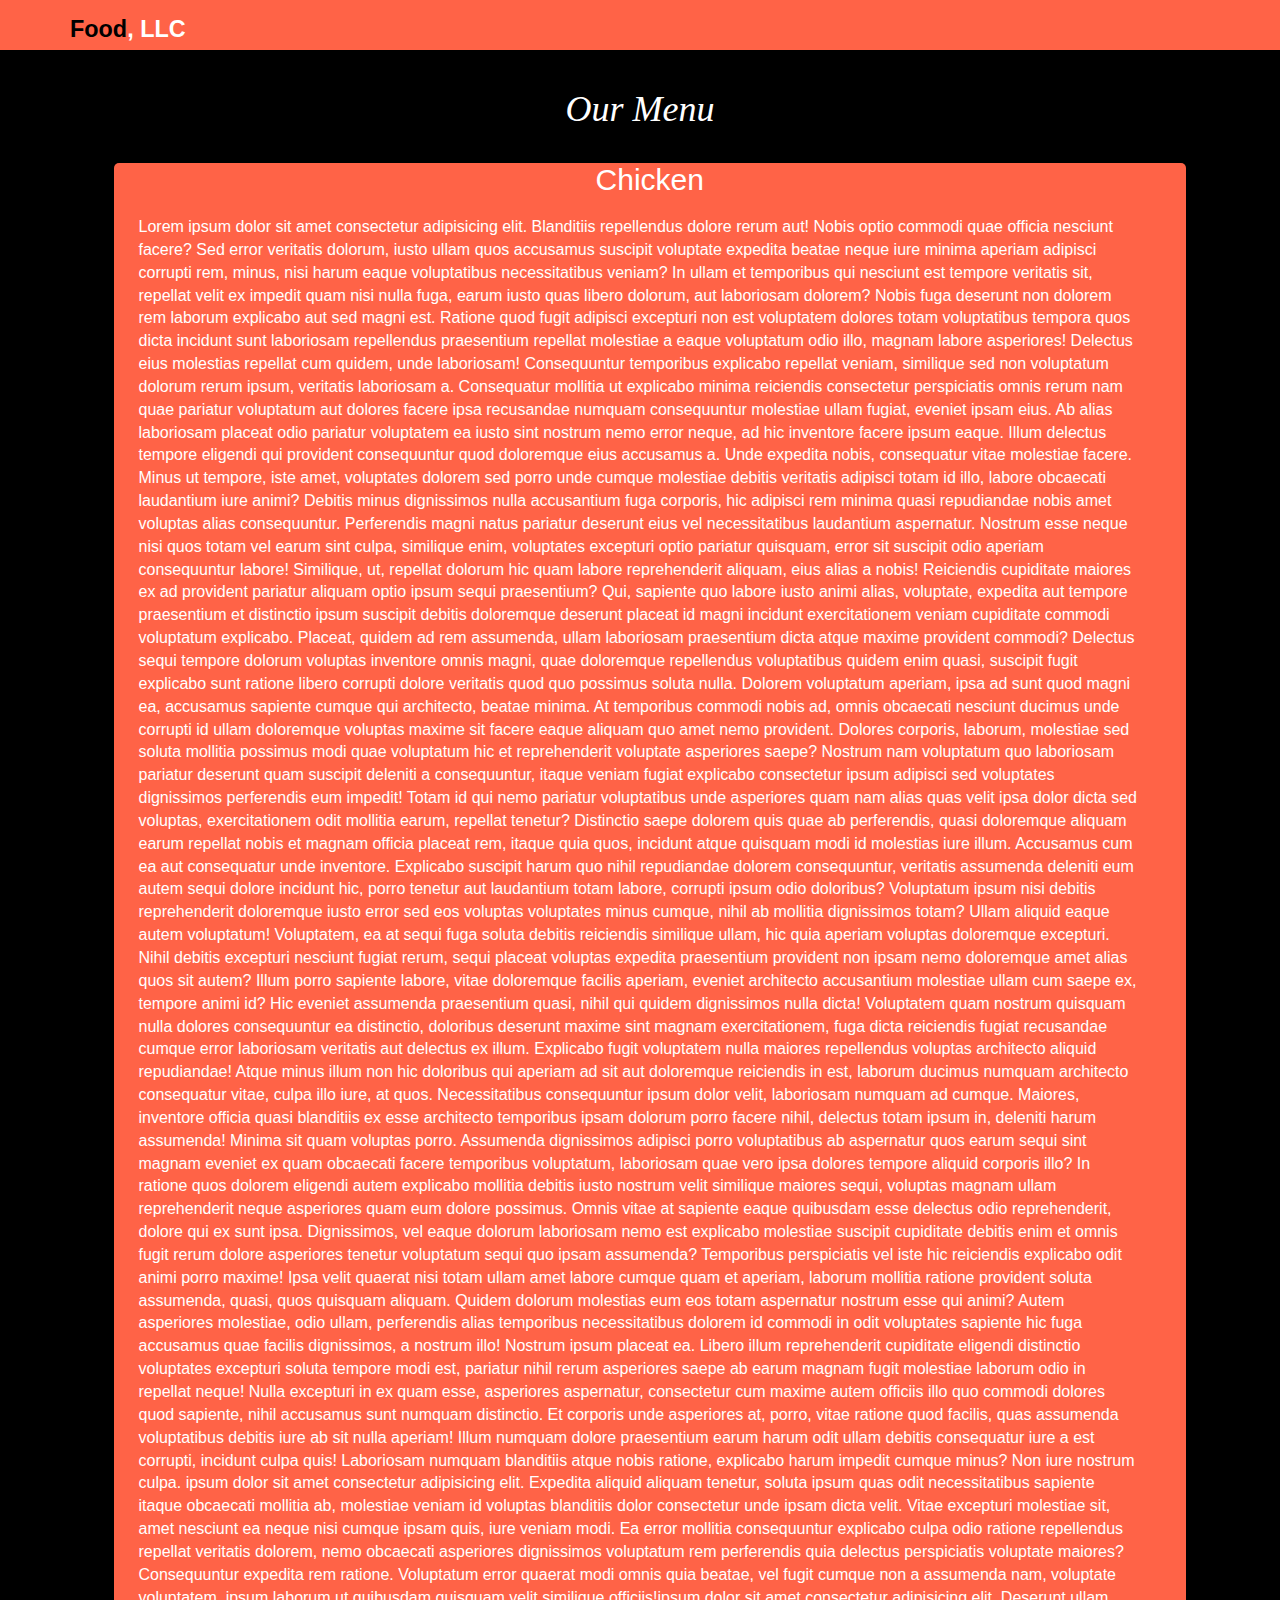
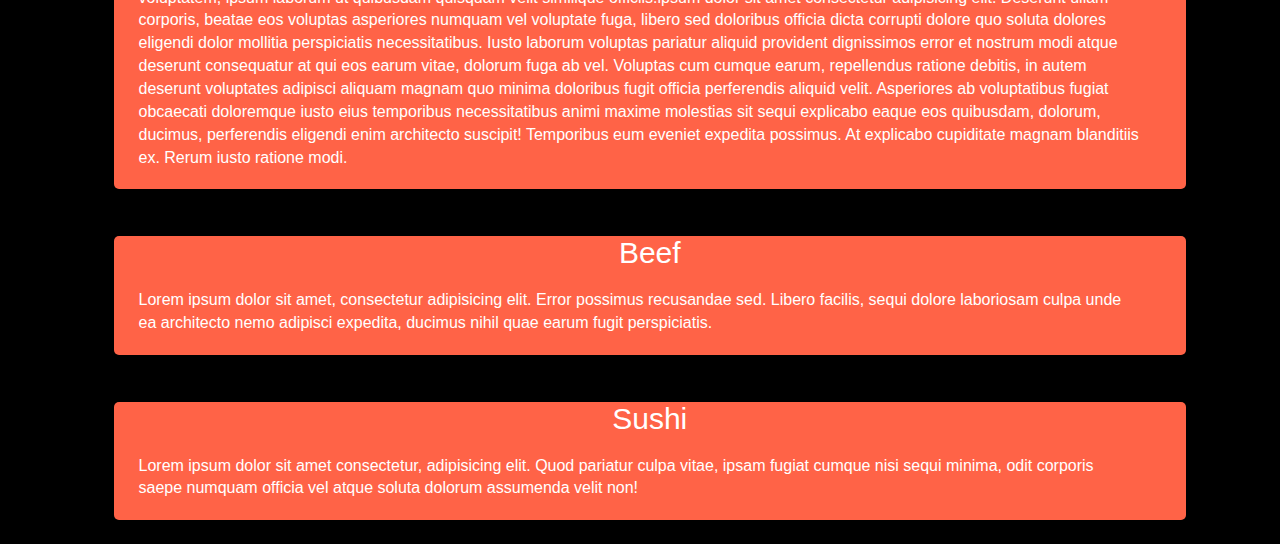
==== mod3-solution/index.html @ ea2f755d "mod by danny235" ====
<!DOCTYPE html>
<html lang="en">

<head>
    <meta charset="UTF-8">
    <meta name="viewport" content="width=device-width, initial-scale=1.0">
    <meta http-equiv="X-UA-Compatible" content="ie=edge">
    <title>Document</title>
    <link rel="stylesheet" href="css/bootstrap.min.css">
    <link rel="stylesheet" href="./css/style.css">
</head>

<body>
    <header>
        <nav id="header-nav" class="navbar navbar-default">
            <div class="container">
                <!-- Brand and toggle get grouped for better mobile display -->
                <div class="navbar-header">
                    <div>
                        <a class="navbar-brand" href="index.html">
                            <h1><span>Food</span>, LLC</h1>
                        </a>
                    </div>

                    <button type="button" class="visible-xs navbar-toggle collapsed" data-toggle="collapse" data-target="#navbarMenu"
                        aria-expanded="false">
                        <span class="sr-only">Toggle navigation</span>
                        <span class="icon-bar"></span>
                        <span class="icon-bar"></span>
                        <span class="icon-bar"></span>
                    </button>
                </div><!-- End of brand and toggle -->

                <!-- Button content -->
                <div id="navbarMenu" class="collapse navbar-collapse">
                    <ul class="visible-xs navbar-nav nav navbar-right">
                        <li><a href="#">Chicken</a></li>
                        <li><a href="#">Beef</a></li>
                        <li><a href="#">Fish</a></li>
                    </ul>
                </div><!--End of Button content-->
            </div><!-- end of div with class container -->
        </nav><!-- end of nav -->
    </header><!-- end of header -->



    <!--body-->
    <div class="container">
        <h1 id="pageHeading" class="text-center">Our Menu</h1>
        <div class="row">
            <section class="col-xs-11">
                <h2>Chicken</h2>
                <p>Lorem ipsum dolor sit amet consectetur adipisicing elit. Blanditiis repellendus dolore rerum aut!
                    Nobis optio commodi quae officia nesciunt facere? Sed error veritatis dolorum, iusto ullam quos
                    accusamus suscipit voluptate expedita beatae neque iure minima aperiam adipisci corrupti rem, minus,
                    nisi harum eaque voluptatibus necessitatibus veniam? In ullam et temporibus qui nesciunt est tempore
                    veritatis sit, repellat velit ex impedit quam nisi nulla fuga, earum iusto quas libero dolorum, aut
                    laboriosam dolorem? Nobis fuga deserunt non dolorem rem laborum explicabo aut sed magni est. Ratione
                    quod fugit adipisci excepturi non est voluptatem dolores totam voluptatibus tempora quos dicta
                    incidunt sunt laboriosam repellendus praesentium repellat molestiae a eaque voluptatum odio illo,
                    magnam labore asperiores! Delectus eius molestias repellat cum quidem, unde laboriosam! Consequuntur
                    temporibus explicabo repellat veniam, similique sed non voluptatum dolorum rerum ipsum, veritatis
                    laboriosam a. Consequatur mollitia ut explicabo minima reiciendis consectetur perspiciatis omnis
                    rerum nam quae pariatur voluptatum aut dolores facere ipsa recusandae numquam consequuntur molestiae
                    ullam fugiat, eveniet ipsam eius. Ab alias laboriosam placeat odio pariatur voluptatem ea iusto sint
                    nostrum nemo error neque, ad hic inventore facere ipsum eaque. Illum delectus tempore eligendi qui
                    provident consequuntur quod doloremque eius accusamus a. Unde expedita nobis, consequatur vitae
                    molestiae facere. Minus ut tempore, iste amet, voluptates dolorem sed porro unde cumque molestiae
                    debitis veritatis adipisci totam id illo, labore obcaecati laudantium iure animi? Debitis minus
                    dignissimos nulla accusantium fuga corporis, hic adipisci rem minima quasi repudiandae nobis amet
                    voluptas alias consequuntur. Perferendis magni natus pariatur deserunt eius vel necessitatibus
                    laudantium aspernatur. Nostrum esse neque nisi quos totam vel earum sint culpa, similique enim,
                    voluptates excepturi optio pariatur quisquam, error sit suscipit odio aperiam consequuntur labore!
                    Similique, ut, repellat dolorum hic quam labore reprehenderit aliquam, eius alias a nobis!
                    Reiciendis cupiditate maiores ex ad provident pariatur aliquam optio ipsum sequi praesentium? Qui,
                    sapiente quo labore iusto animi alias, voluptate, expedita aut tempore praesentium et distinctio
                    ipsum suscipit debitis doloremque deserunt placeat id magni incidunt exercitationem veniam
                    cupiditate commodi voluptatum explicabo. Placeat, quidem ad rem assumenda, ullam laboriosam
                    praesentium dicta atque maxime provident commodi? Delectus sequi tempore dolorum voluptas inventore
                    omnis magni, quae doloremque repellendus voluptatibus quidem enim quasi, suscipit fugit explicabo
                    sunt ratione libero corrupti dolore veritatis quod quo possimus soluta nulla. Dolorem voluptatum
                    aperiam, ipsa ad sunt quod magni ea, accusamus sapiente cumque qui architecto, beatae minima. At
                    temporibus commodi nobis ad, omnis obcaecati nesciunt ducimus unde corrupti id ullam doloremque
                    voluptas maxime sit facere eaque aliquam quo amet nemo provident. Dolores corporis, laborum,
                    molestiae sed soluta mollitia possimus modi quae voluptatum hic et reprehenderit voluptate
                    asperiores saepe? Nostrum nam voluptatum quo laboriosam pariatur deserunt quam suscipit deleniti a
                    consequuntur, itaque veniam fugiat explicabo consectetur ipsum adipisci sed voluptates dignissimos
                    perferendis eum impedit! Totam id qui nemo pariatur voluptatibus unde asperiores quam nam alias quas
                    velit ipsa dolor dicta sed voluptas, exercitationem odit mollitia earum, repellat tenetur?
                    Distinctio saepe dolorem quis quae ab perferendis, quasi doloremque aliquam earum repellat nobis et
                    magnam officia placeat rem, itaque quia quos, incidunt atque quisquam modi id molestias iure illum.
                    Accusamus cum ea aut consequatur unde inventore. Explicabo suscipit harum quo nihil repudiandae
                    dolorem consequuntur, veritatis assumenda deleniti eum autem sequi dolore incidunt hic, porro
                    tenetur aut laudantium totam labore, corrupti ipsum odio doloribus? Voluptatum ipsum nisi debitis
                    reprehenderit doloremque iusto error sed eos voluptas voluptates minus cumque, nihil ab mollitia
                    dignissimos totam? Ullam aliquid eaque autem voluptatum! Voluptatem, ea at sequi fuga soluta debitis
                    reiciendis similique ullam, hic quia aperiam voluptas doloremque excepturi. Nihil debitis excepturi
                    nesciunt fugiat rerum, sequi placeat voluptas expedita praesentium provident non ipsam nemo
                    doloremque amet alias quos sit autem? Illum porro sapiente labore, vitae doloremque facilis aperiam,
                    eveniet architecto accusantium molestiae ullam cum saepe ex, tempore animi id? Hic eveniet assumenda
                    praesentium quasi, nihil qui quidem dignissimos nulla dicta! Voluptatem quam nostrum quisquam nulla
                    dolores consequuntur ea distinctio, doloribus deserunt maxime sint magnam exercitationem, fuga dicta
                    reiciendis fugiat recusandae cumque error laboriosam veritatis aut delectus ex illum. Explicabo
                    fugit voluptatem nulla maiores repellendus voluptas architecto aliquid repudiandae! Atque minus
                    illum non hic doloribus qui aperiam ad sit aut doloremque reiciendis in est, laborum ducimus numquam
                    architecto consequatur vitae, culpa illo iure, at quos. Necessitatibus consequuntur ipsum dolor
                    velit, laboriosam numquam ad cumque. Maiores, inventore officia quasi blanditiis ex esse architecto
                    temporibus ipsam dolorum porro facere nihil, delectus totam ipsum in, deleniti harum assumenda!
                    Minima sit quam voluptas porro. Assumenda dignissimos adipisci porro voluptatibus ab aspernatur quos
                    earum sequi sint magnam eveniet ex quam obcaecati facere temporibus voluptatum, laboriosam quae vero
                    ipsa dolores tempore aliquid corporis illo? In ratione quos dolorem eligendi autem explicabo
                    mollitia debitis iusto nostrum velit similique maiores sequi, voluptas magnam ullam reprehenderit
                    neque asperiores quam eum dolore possimus. Omnis vitae at sapiente eaque quibusdam esse delectus
                    odio reprehenderit, dolore qui ex sunt ipsa. Dignissimos, vel eaque dolorum laboriosam nemo est
                    explicabo molestiae suscipit cupiditate debitis enim et omnis fugit rerum dolore asperiores tenetur
                    voluptatum sequi quo ipsam assumenda? Temporibus perspiciatis vel iste hic reiciendis explicabo odit
                    animi porro maxime! Ipsa velit quaerat nisi totam ullam amet labore cumque quam et aperiam, laborum
                    mollitia ratione provident soluta assumenda, quasi, quos quisquam aliquam. Quidem dolorum molestias
                    eum eos totam aspernatur nostrum esse qui animi? Autem asperiores molestiae, odio ullam, perferendis
                    alias temporibus necessitatibus dolorem id commodi in odit voluptates sapiente hic fuga accusamus
                    quae facilis dignissimos, a nostrum illo! Nostrum ipsum placeat ea. Libero illum reprehenderit
                    cupiditate eligendi distinctio voluptates excepturi soluta tempore modi est, pariatur nihil rerum
                    asperiores saepe ab earum magnam fugit molestiae laborum odio in repellat neque! Nulla excepturi in
                    ex quam esse, asperiores aspernatur, consectetur cum maxime autem officiis illo quo commodi dolores
                    quod sapiente, nihil accusamus sunt numquam distinctio. Et corporis unde asperiores at, porro, vitae
                    ratione quod facilis, quas assumenda voluptatibus debitis iure ab sit nulla aperiam! Illum numquam
                    dolore praesentium earum harum odit ullam debitis consequatur iure a est corrupti, incidunt culpa
                    quis! Laboriosam numquam blanditiis atque nobis ratione, explicabo harum impedit cumque minus? Non
                    iure nostrum culpa. ipsum dolor sit amet consectetur adipisicing elit. Expedita aliquid aliquam
                    tenetur, soluta ipsum quas odit necessitatibus sapiente itaque obcaecati mollitia ab, molestiae
                    veniam id voluptas blanditiis dolor consectetur unde ipsam dicta velit. Vitae excepturi molestiae
                    sit, amet nesciunt ea neque nisi cumque ipsam quis, iure veniam modi. Ea error mollitia consequuntur
                    explicabo culpa odio ratione repellendus repellat veritatis dolorem, nemo obcaecati asperiores
                    dignissimos voluptatum rem perferendis quia delectus perspiciatis voluptate maiores? Consequuntur
                    expedita rem ratione. Voluptatum error quaerat modi omnis quia beatae, vel fugit cumque non a
                    assumenda nam, voluptate voluptatem, ipsum laborum ut quibusdam quisquam velit similique
                    officiis!ipsum dolor sit amet consectetur adipisicing elit. Deserunt ullam corporis, beatae eos
                    voluptas asperiores numquam vel voluptate fuga, libero sed doloribus officia dicta corrupti dolore
                    quo soluta dolores eligendi dolor mollitia perspiciatis necessitatibus. Iusto laborum voluptas
                    pariatur aliquid provident dignissimos error et nostrum modi atque deserunt consequatur at qui eos
                    earum vitae, dolorum fuga ab vel. Voluptas cum cumque earum, repellendus ratione debitis, in autem
                    deserunt voluptates adipisci aliquam magnam quo minima doloribus fugit officia perferendis aliquid
                    velit. Asperiores ab voluptatibus fugiat obcaecati doloremque iusto eius temporibus necessitatibus
                    animi maxime molestias sit sequi explicabo eaque eos quibusdam, dolorum, ducimus, perferendis
                    eligendi enim architecto suscipit! Temporibus eum eveniet expedita possimus. At explicabo cupiditate
                    magnam blanditiis ex. Rerum iusto ratione modi.</p>
            </section>
            <section class="col-xs-11">
                <h2>Beef</h2>
                <p>Lorem ipsum dolor sit amet, consectetur adipisicing elit. Error possimus recusandae sed. Libero
                    facilis, sequi dolore laboriosam culpa unde ea architecto nemo adipisci expedita, ducimus nihil quae
                    earum fugit perspiciatis.</p>
            </section>
            <section class="col-xs-11">
                <h2>Sushi</h2>
                <p>Lorem ipsum dolor sit amet consectetur, adipisicing elit. Quod pariatur culpa vitae, ipsam fugiat
                    cumque nisi sequi minima, odit corporis saepe numquam officia vel atque soluta dolorum assumenda
                    velit non!</p>
            </section>
        </div>
    </div>








    <!-- jQuery (Bootstrap JS plugins depend on it) -->
    <script src="js/jquery-1.11.3.min.js"></script>
    <script src="js/bootstrap.min.js"></script>
</body>

</html>
---- mod3-solution/css/style.css ----
body {
    font-size: 16px;
    font-family: 'Oxygen', sans-serif;
    background: black;
    overflow: auto;
}

/* HEADER */
#header-nav {
    background-color:tomato;
    border-radius: 0;
    border: 0;
}

.navbar-brand {
    padding-top: 25px;
}

.navbar-brand h1 { /*Business name */
    color: #fff;
    margin: 0;
    font-weight: bold;
    line-height: .35;
    font-size: 1.3em;
}

.navbar-brand h1 span {
    color: black;
}

.navbar-brand a:hover, .navbar-brand a:focus {
    text-decoration: none;
}

.navbar-default .navbar-toggle:focus, .navbar-default .navbar-toggle:hover { /* Toggle Button */
    background: black;
}

#nav-list {
    margin-top: 10px;
}

.navbar-default .navbar-nav>li>a {/* Button content */
    color: #fff;
}

.navbar-default .navbar-nav li a:hover, .navbar-default .navbar-nav li a:focus {
    color: black;
    cursor: pointer;
}

.nav>li>a {
    color: #951C49;
    text-align: center;
}
/* End of Header */

/* Content */
#pageHeading {
    color: #fff;
    font-style: italic;
    font-family: cursive;
}

.row section {
    margin: 2% 1% 2% 5%;
    background: tomato;
    color: #fff;
    border-radius: 5px;
}

section p {
    padding: 10px;
    width: 98%;
}

section h2 {
    margin: 0 0 10px;
    text-align: center;
}
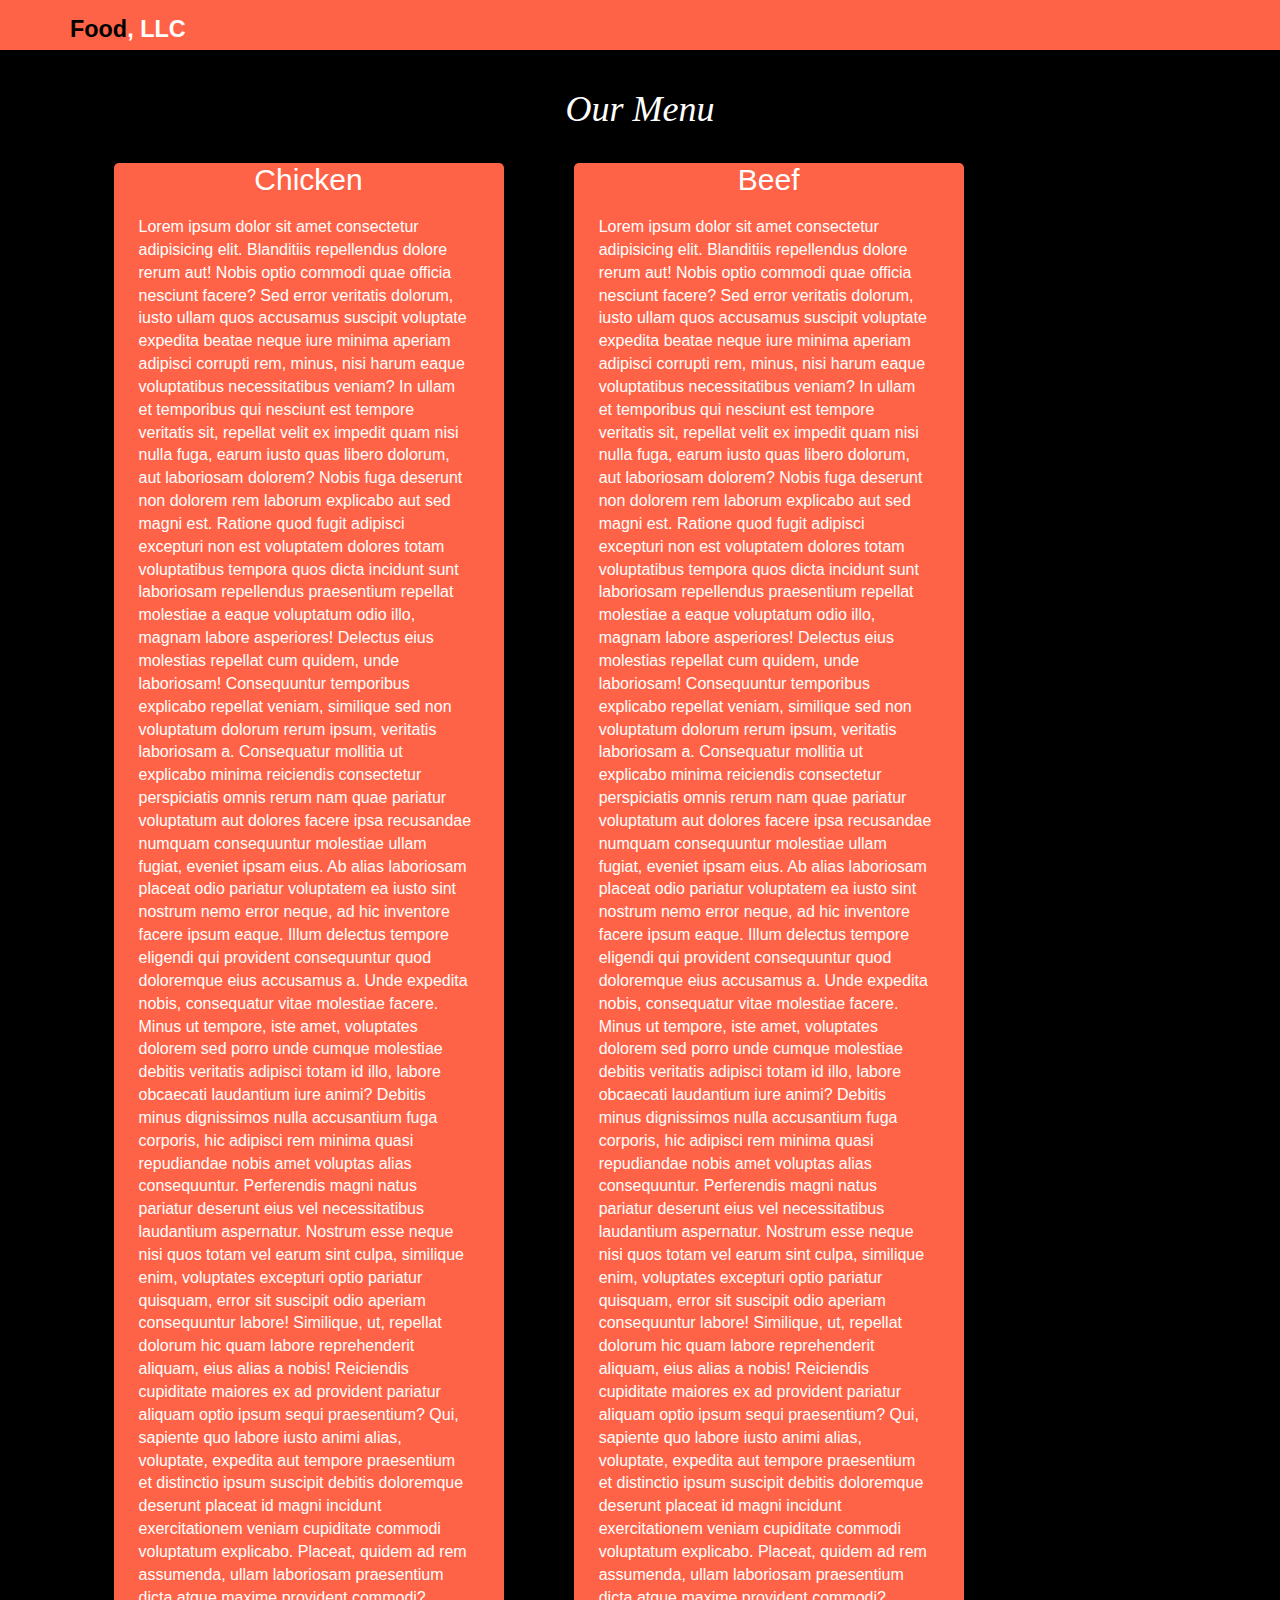
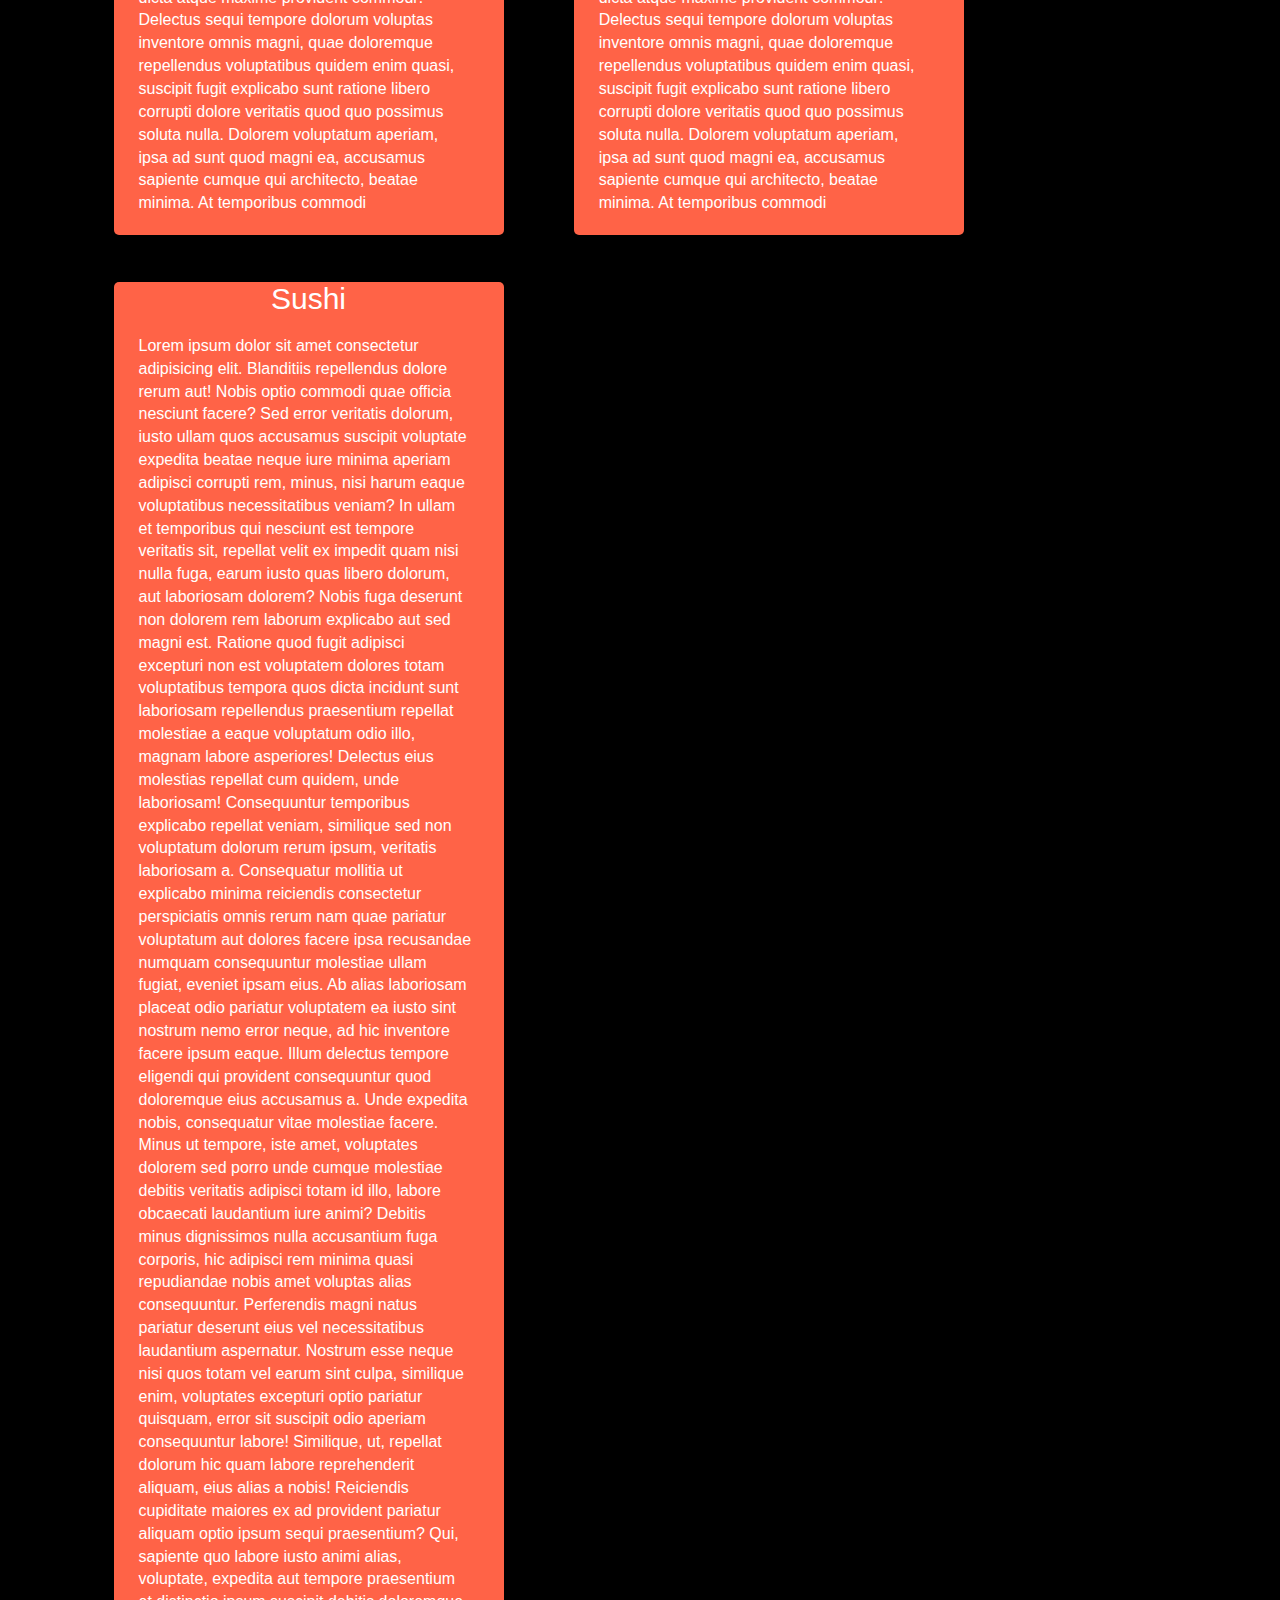
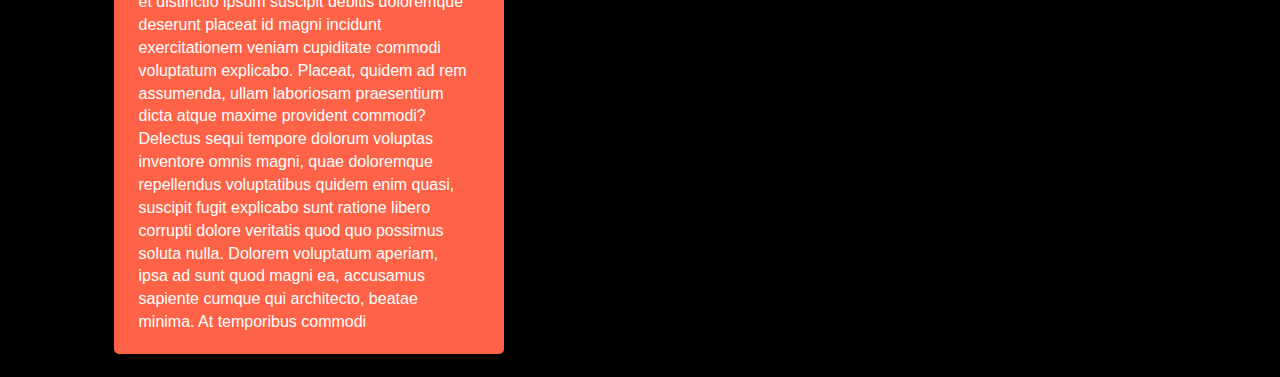
==== commit 02d1c2b8: "title" ====
--- a/mod3-solution/index.html
+++ b/mod3-solution/index.html
@@ -5,7 +5,7 @@
     <meta charset="UTF-8">
     <meta name="viewport" content="width=device-width, initial-scale=1.0">
     <meta http-equiv="X-UA-Compatible" content="ie=edge">
-    <title>Document</title>
+    <title>Food, LLC</title>
     <link rel="stylesheet" href="css/bootstrap.min.css">
     <link rel="stylesheet" href="./css/style.css">
 </head>
@@ -34,9 +34,9 @@
                 <!-- Button content -->
                 <div id="navbarMenu" class="collapse navbar-collapse">
                     <ul class="visible-xs navbar-nav nav navbar-right">
-                        <li><a href="#">Chicken</a></li>
-                        <li><a href="#">Beef</a></li>
-                        <li><a href="#">Fish</a></li>
+                        <li><a href="#chicken">Chicken</a></li>
+                        <li><a href="#beef">Beef</a></li>
+                        <li><a href="#sushi">Sushi</a></li>
                     </ul>
                 </div><!--End of Button content-->
             </div><!-- end of div with class container -->
@@ -49,7 +49,7 @@
     <div class="container">
         <h1 id="pageHeading" class="text-center">Our Menu</h1>
         <div class="row">
-            <section class="col-xs-11">
+            <section id="chicken" class="col-xs-12 col-sm-6 col-md-4">
                 <h2>Chicken</h2>
                 <p>Lorem ipsum dolor sit amet consectetur adipisicing elit. Blanditiis repellendus dolore rerum aut!
                     Nobis optio commodi quae officia nesciunt facere? Sed error veritatis dolorum, iusto ullam quos
@@ -81,82 +81,75 @@
                     omnis magni, quae doloremque repellendus voluptatibus quidem enim quasi, suscipit fugit explicabo
                     sunt ratione libero corrupti dolore veritatis quod quo possimus soluta nulla. Dolorem voluptatum
                     aperiam, ipsa ad sunt quod magni ea, accusamus sapiente cumque qui architecto, beatae minima. At
-                    temporibus commodi nobis ad, omnis obcaecati nesciunt ducimus unde corrupti id ullam doloremque
-                    voluptas maxime sit facere eaque aliquam quo amet nemo provident. Dolores corporis, laborum,
-                    molestiae sed soluta mollitia possimus modi quae voluptatum hic et reprehenderit voluptate
-                    asperiores saepe? Nostrum nam voluptatum quo laboriosam pariatur deserunt quam suscipit deleniti a
-                    consequuntur, itaque veniam fugiat explicabo consectetur ipsum adipisci sed voluptates dignissimos
-                    perferendis eum impedit! Totam id qui nemo pariatur voluptatibus unde asperiores quam nam alias quas
-                    velit ipsa dolor dicta sed voluptas, exercitationem odit mollitia earum, repellat tenetur?
-                    Distinctio saepe dolorem quis quae ab perferendis, quasi doloremque aliquam earum repellat nobis et
-                    magnam officia placeat rem, itaque quia quos, incidunt atque quisquam modi id molestias iure illum.
-                    Accusamus cum ea aut consequatur unde inventore. Explicabo suscipit harum quo nihil repudiandae
-                    dolorem consequuntur, veritatis assumenda deleniti eum autem sequi dolore incidunt hic, porro
-                    tenetur aut laudantium totam labore, corrupti ipsum odio doloribus? Voluptatum ipsum nisi debitis
-                    reprehenderit doloremque iusto error sed eos voluptas voluptates minus cumque, nihil ab mollitia
-                    dignissimos totam? Ullam aliquid eaque autem voluptatum! Voluptatem, ea at sequi fuga soluta debitis
-                    reiciendis similique ullam, hic quia aperiam voluptas doloremque excepturi. Nihil debitis excepturi
-                    nesciunt fugiat rerum, sequi placeat voluptas expedita praesentium provident non ipsam nemo
-                    doloremque amet alias quos sit autem? Illum porro sapiente labore, vitae doloremque facilis aperiam,
-                    eveniet architecto accusantium molestiae ullam cum saepe ex, tempore animi id? Hic eveniet assumenda
-                    praesentium quasi, nihil qui quidem dignissimos nulla dicta! Voluptatem quam nostrum quisquam nulla
-                    dolores consequuntur ea distinctio, doloribus deserunt maxime sint magnam exercitationem, fuga dicta
-                    reiciendis fugiat recusandae cumque error laboriosam veritatis aut delectus ex illum. Explicabo
-                    fugit voluptatem nulla maiores repellendus voluptas architecto aliquid repudiandae! Atque minus
-                    illum non hic doloribus qui aperiam ad sit aut doloremque reiciendis in est, laborum ducimus numquam
-                    architecto consequatur vitae, culpa illo iure, at quos. Necessitatibus consequuntur ipsum dolor
-                    velit, laboriosam numquam ad cumque. Maiores, inventore officia quasi blanditiis ex esse architecto
-                    temporibus ipsam dolorum porro facere nihil, delectus totam ipsum in, deleniti harum assumenda!
-                    Minima sit quam voluptas porro. Assumenda dignissimos adipisci porro voluptatibus ab aspernatur quos
-                    earum sequi sint magnam eveniet ex quam obcaecati facere temporibus voluptatum, laboriosam quae vero
-                    ipsa dolores tempore aliquid corporis illo? In ratione quos dolorem eligendi autem explicabo
-                    mollitia debitis iusto nostrum velit similique maiores sequi, voluptas magnam ullam reprehenderit
-                    neque asperiores quam eum dolore possimus. Omnis vitae at sapiente eaque quibusdam esse delectus
-                    odio reprehenderit, dolore qui ex sunt ipsa. Dignissimos, vel eaque dolorum laboriosam nemo est
-                    explicabo molestiae suscipit cupiditate debitis enim et omnis fugit rerum dolore asperiores tenetur
-                    voluptatum sequi quo ipsam assumenda? Temporibus perspiciatis vel iste hic reiciendis explicabo odit
-                    animi porro maxime! Ipsa velit quaerat nisi totam ullam amet labore cumque quam et aperiam, laborum
-                    mollitia ratione provident soluta assumenda, quasi, quos quisquam aliquam. Quidem dolorum molestias
-                    eum eos totam aspernatur nostrum esse qui animi? Autem asperiores molestiae, odio ullam, perferendis
-                    alias temporibus necessitatibus dolorem id commodi in odit voluptates sapiente hic fuga accusamus
-                    quae facilis dignissimos, a nostrum illo! Nostrum ipsum placeat ea. Libero illum reprehenderit
-                    cupiditate eligendi distinctio voluptates excepturi soluta tempore modi est, pariatur nihil rerum
-                    asperiores saepe ab earum magnam fugit molestiae laborum odio in repellat neque! Nulla excepturi in
-                    ex quam esse, asperiores aspernatur, consectetur cum maxime autem officiis illo quo commodi dolores
-                    quod sapiente, nihil accusamus sunt numquam distinctio. Et corporis unde asperiores at, porro, vitae
-                    ratione quod facilis, quas assumenda voluptatibus debitis iure ab sit nulla aperiam! Illum numquam
-                    dolore praesentium earum harum odit ullam debitis consequatur iure a est corrupti, incidunt culpa
-                    quis! Laboriosam numquam blanditiis atque nobis ratione, explicabo harum impedit cumque minus? Non
-                    iure nostrum culpa. ipsum dolor sit amet consectetur adipisicing elit. Expedita aliquid aliquam
-                    tenetur, soluta ipsum quas odit necessitatibus sapiente itaque obcaecati mollitia ab, molestiae
-                    veniam id voluptas blanditiis dolor consectetur unde ipsam dicta velit. Vitae excepturi molestiae
-                    sit, amet nesciunt ea neque nisi cumque ipsam quis, iure veniam modi. Ea error mollitia consequuntur
-                    explicabo culpa odio ratione repellendus repellat veritatis dolorem, nemo obcaecati asperiores
-                    dignissimos voluptatum rem perferendis quia delectus perspiciatis voluptate maiores? Consequuntur
-                    expedita rem ratione. Voluptatum error quaerat modi omnis quia beatae, vel fugit cumque non a
-                    assumenda nam, voluptate voluptatem, ipsum laborum ut quibusdam quisquam velit similique
-                    officiis!ipsum dolor sit amet consectetur adipisicing elit. Deserunt ullam corporis, beatae eos
-                    voluptas asperiores numquam vel voluptate fuga, libero sed doloribus officia dicta corrupti dolore
-                    quo soluta dolores eligendi dolor mollitia perspiciatis necessitatibus. Iusto laborum voluptas
-                    pariatur aliquid provident dignissimos error et nostrum modi atque deserunt consequatur at qui eos
-                    earum vitae, dolorum fuga ab vel. Voluptas cum cumque earum, repellendus ratione debitis, in autem
-                    deserunt voluptates adipisci aliquam magnam quo minima doloribus fugit officia perferendis aliquid
-                    velit. Asperiores ab voluptatibus fugiat obcaecati doloremque iusto eius temporibus necessitatibus
-                    animi maxime molestias sit sequi explicabo eaque eos quibusdam, dolorum, ducimus, perferendis
-                    eligendi enim architecto suscipit! Temporibus eum eveniet expedita possimus. At explicabo cupiditate
-                    magnam blanditiis ex. Rerum iusto ratione modi.</p>
+                    temporibus commodi</p>
             </section>
-            <section class="col-xs-11">
+            <section id="beef" class="col-xs-12 col-sm-6 col-md-4">
                 <h2>Beef</h2>
-                <p>Lorem ipsum dolor sit amet, consectetur adipisicing elit. Error possimus recusandae sed. Libero
-                    facilis, sequi dolore laboriosam culpa unde ea architecto nemo adipisci expedita, ducimus nihil quae
-                    earum fugit perspiciatis.</p>
+                <p>Lorem ipsum dolor sit amet consectetur adipisicing elit. Blanditiis repellendus dolore rerum aut!
+                    Nobis optio commodi quae officia nesciunt facere? Sed error veritatis dolorum, iusto ullam quos
+                    accusamus suscipit voluptate expedita beatae neque iure minima aperiam adipisci corrupti rem, minus,
+                    nisi harum eaque voluptatibus necessitatibus veniam? In ullam et temporibus qui nesciunt est tempore
+                    veritatis sit, repellat velit ex impedit quam nisi nulla fuga, earum iusto quas libero dolorum, aut
+                    laboriosam dolorem? Nobis fuga deserunt non dolorem rem laborum explicabo aut sed magni est. Ratione
+                    quod fugit adipisci excepturi non est voluptatem dolores totam voluptatibus tempora quos dicta
+                    incidunt sunt laboriosam repellendus praesentium repellat molestiae a eaque voluptatum odio illo,
+                    magnam labore asperiores! Delectus eius molestias repellat cum quidem, unde laboriosam! Consequuntur
+                    temporibus explicabo repellat veniam, similique sed non voluptatum dolorum rerum ipsum, veritatis
+                    laboriosam a. Consequatur mollitia ut explicabo minima reiciendis consectetur perspiciatis omnis
+                    rerum nam quae pariatur voluptatum aut dolores facere ipsa recusandae numquam consequuntur molestiae
+                    ullam fugiat, eveniet ipsam eius. Ab alias laboriosam placeat odio pariatur voluptatem ea iusto sint
+                    nostrum nemo error neque, ad hic inventore facere ipsum eaque. Illum delectus tempore eligendi qui
+                    provident consequuntur quod doloremque eius accusamus a. Unde expedita nobis, consequatur vitae
+                    molestiae facere. Minus ut tempore, iste amet, voluptates dolorem sed porro unde cumque molestiae
+                    debitis veritatis adipisci totam id illo, labore obcaecati laudantium iure animi? Debitis minus
+                    dignissimos nulla accusantium fuga corporis, hic adipisci rem minima quasi repudiandae nobis amet
+                    voluptas alias consequuntur. Perferendis magni natus pariatur deserunt eius vel necessitatibus
+                    laudantium aspernatur. Nostrum esse neque nisi quos totam vel earum sint culpa, similique enim,
+                    voluptates excepturi optio pariatur quisquam, error sit suscipit odio aperiam consequuntur labore!
+                    Similique, ut, repellat dolorum hic quam labore reprehenderit aliquam, eius alias a nobis!
+                    Reiciendis cupiditate maiores ex ad provident pariatur aliquam optio ipsum sequi praesentium? Qui,
+                    sapiente quo labore iusto animi alias, voluptate, expedita aut tempore praesentium et distinctio
+                    ipsum suscipit debitis doloremque deserunt placeat id magni incidunt exercitationem veniam
+                    cupiditate commodi voluptatum explicabo. Placeat, quidem ad rem assumenda, ullam laboriosam
+                    praesentium dicta atque maxime provident commodi? Delectus sequi tempore dolorum voluptas inventore
+                    omnis magni, quae doloremque repellendus voluptatibus quidem enim quasi, suscipit fugit explicabo
+                    sunt ratione libero corrupti dolore veritatis quod quo possimus soluta nulla. Dolorem voluptatum
+                    aperiam, ipsa ad sunt quod magni ea, accusamus sapiente cumque qui architecto, beatae minima. At
+                    temporibus commodi</p>
             </section>
-            <section class="col-xs-11">
+            <section id="sushi" class="col-xs-12 col-sm-12 col-md-4">
                 <h2>Sushi</h2>
-                <p>Lorem ipsum dolor sit amet consectetur, adipisicing elit. Quod pariatur culpa vitae, ipsam fugiat
-                    cumque nisi sequi minima, odit corporis saepe numquam officia vel atque soluta dolorum assumenda
-                    velit non!</p>
+                <p>Lorem ipsum dolor sit amet consectetur adipisicing elit. Blanditiis repellendus dolore rerum aut!
+                    Nobis optio commodi quae officia nesciunt facere? Sed error veritatis dolorum, iusto ullam quos
+                    accusamus suscipit voluptate expedita beatae neque iure minima aperiam adipisci corrupti rem, minus,
+                    nisi harum eaque voluptatibus necessitatibus veniam? In ullam et temporibus qui nesciunt est tempore
+                    veritatis sit, repellat velit ex impedit quam nisi nulla fuga, earum iusto quas libero dolorum, aut
+                    laboriosam dolorem? Nobis fuga deserunt non dolorem rem laborum explicabo aut sed magni est. Ratione
+                    quod fugit adipisci excepturi non est voluptatem dolores totam voluptatibus tempora quos dicta
+                    incidunt sunt laboriosam repellendus praesentium repellat molestiae a eaque voluptatum odio illo,
+                    magnam labore asperiores! Delectus eius molestias repellat cum quidem, unde laboriosam! Consequuntur
+                    temporibus explicabo repellat veniam, similique sed non voluptatum dolorum rerum ipsum, veritatis
+                    laboriosam a. Consequatur mollitia ut explicabo minima reiciendis consectetur perspiciatis omnis
+                    rerum nam quae pariatur voluptatum aut dolores facere ipsa recusandae numquam consequuntur molestiae
+                    ullam fugiat, eveniet ipsam eius. Ab alias laboriosam placeat odio pariatur voluptatem ea iusto sint
+                    nostrum nemo error neque, ad hic inventore facere ipsum eaque. Illum delectus tempore eligendi qui
+                    provident consequuntur quod doloremque eius accusamus a. Unde expedita nobis, consequatur vitae
+                    molestiae facere. Minus ut tempore, iste amet, voluptates dolorem sed porro unde cumque molestiae
+                    debitis veritatis adipisci totam id illo, labore obcaecati laudantium iure animi? Debitis minus
+                    dignissimos nulla accusantium fuga corporis, hic adipisci rem minima quasi repudiandae nobis amet
+                    voluptas alias consequuntur. Perferendis magni natus pariatur deserunt eius vel necessitatibus
+                    laudantium aspernatur. Nostrum esse neque nisi quos totam vel earum sint culpa, similique enim,
+                    voluptates excepturi optio pariatur quisquam, error sit suscipit odio aperiam consequuntur labore!
+                    Similique, ut, repellat dolorum hic quam labore reprehenderit aliquam, eius alias a nobis!
+                    Reiciendis cupiditate maiores ex ad provident pariatur aliquam optio ipsum sequi praesentium? Qui,
+                    sapiente quo labore iusto animi alias, voluptate, expedita aut tempore praesentium et distinctio
+                    ipsum suscipit debitis doloremque deserunt placeat id magni incidunt exercitationem veniam
+                    cupiditate commodi voluptatum explicabo. Placeat, quidem ad rem assumenda, ullam laboriosam
+                    praesentium dicta atque maxime provident commodi? Delectus sequi tempore dolorum voluptas inventore
+                    omnis magni, quae doloremque repellendus voluptatibus quidem enim quasi, suscipit fugit explicabo
+                    sunt ratione libero corrupti dolore veritatis quod quo possimus soluta nulla. Dolorem voluptatum
+                    aperiam, ipsa ad sunt quod magni ea, accusamus sapiente cumque qui architecto, beatae minima. At
+                    temporibus commodi</p>
             </section>
         </div>
     </div>
